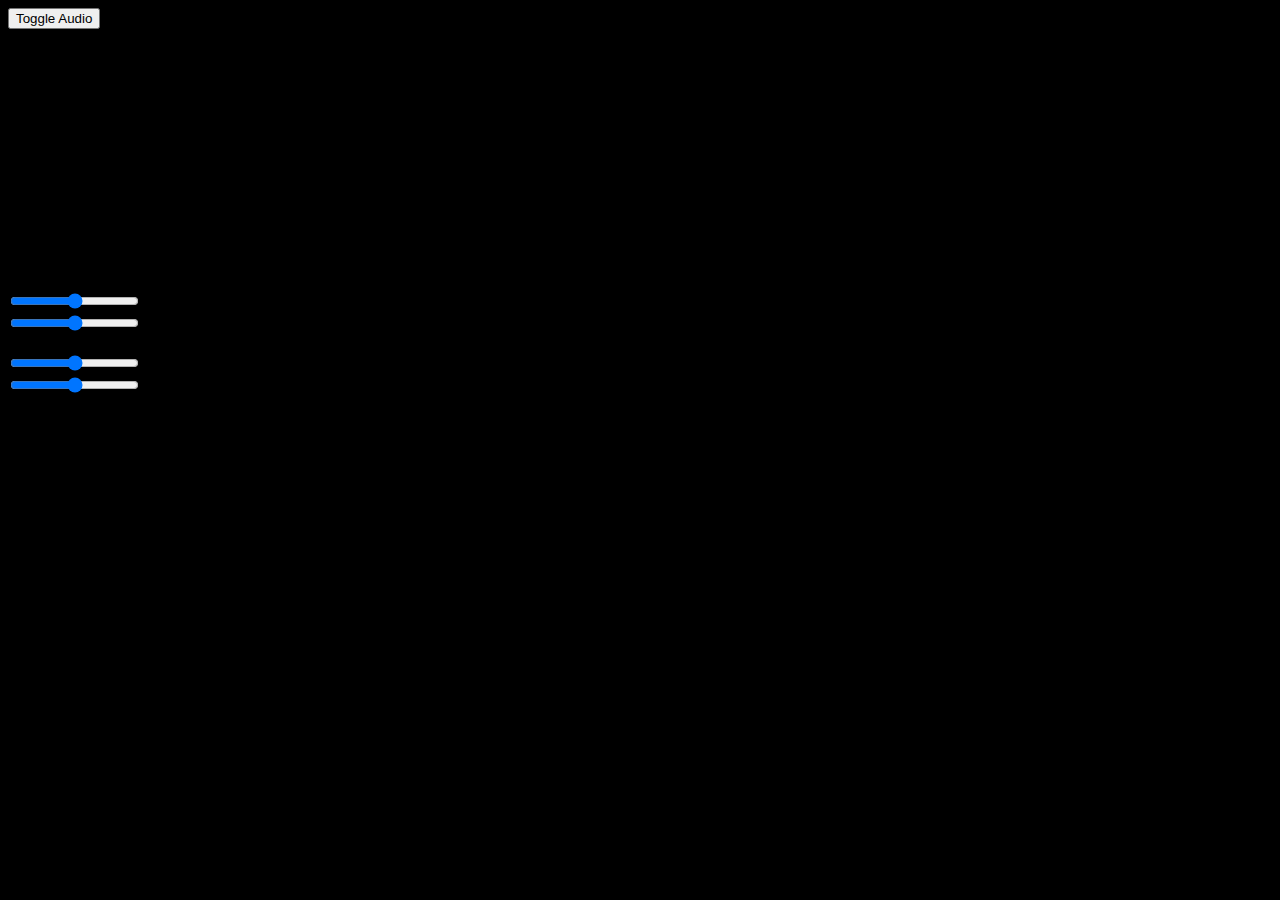
==== realtime.html @ c51b2f44 "getting some things working" ====
<!DOCTYPE html>
<html>
    <head>
        <title>realtime</title>
        <script type="text/javascript" src="js-runtime/reflect.js"></script>
        <script src="realtime.js" defer></script>
        <style>
         body {
             background-color: #000;
         }
        </style>
    </head>
    <body>
        <button id="toggleaudio">Toggle Audio</button><br>
        <canvas id="glcanvas" width="640" height="240"></canvas>

        <div style="display: show;">
            <div>DEBUG: shield freqs</div>
            <div>
                <input type="range" id="freq" name="freq" min="0.5" max="400" step="0.1" />
                <label id="lblfreq"></label>
            </div>
            <div>
                <input type="range" id="mod" name="mod" min="0.5" max="400" step="0.1" />
                <label id="lblmod"></label>
            </div>
        </div>

        <div>
            <div>User Controls</div>
            <div>
                <input type="range" id="uc0" name="uc0" min="0.5" max="400" step="0.1" />
                <label id="lbluc0"></label>
            </div>
            <div>
                <input type="range" id="uc1" name="uc1" min="0.5" max="400" step="0.1" />
                <label id="lbluc1"></label>
            </div>
        </div>

		<div>
			Greetings citizen! SWORD powers the planetary shields and your duty as a public servant is to intonate SWORD to correct harmonics in response to foreign invasion; in addition, each incident must have a report filed with correct form identifiers or you will be ... expired.
		</div>
    </body>
</html>
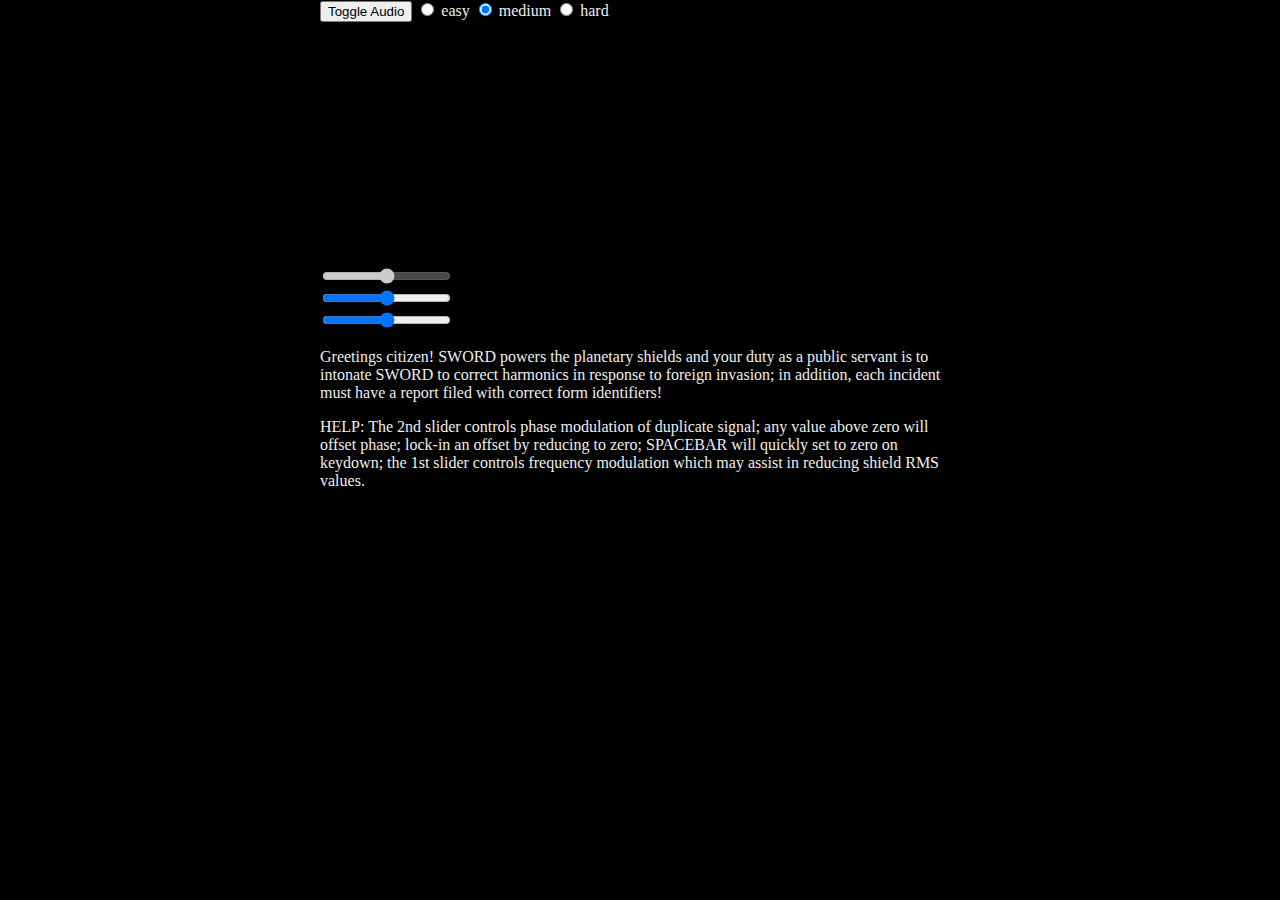
==== commit edee9832: "make playable" ====
--- a/realtime.html
+++ b/realtime.html
@@ -7,39 +7,61 @@
         <style>
          body {
              background-color: #000;
+			 margin: auto;
+			 width: 640px;
+			 color: #eee;
          }
+		 #uc {
+			 display: flex;
+		 }
+		 #stats {
+			 margin: 5px 20px;
+		 }
         </style>
     </head>
     <body>
-        <button id="toggleaudio">Toggle Audio</button><br>
+        <button id="toggleaudio">Toggle Audio</button>
+
+		<input type="radio" id="easy" name="difficulty" value="9.0" />
+		<label for="easy">easy</label>
+		<input type="radio" id="medium" name="difficulty" value="8.0" checked />
+		<label for="medium">medium</label>
+		<input type="radio" id="hard" name="difficulty" value="4.0" />
+		<label for="hard">hard</label>
+
+
+		<br>
         <canvas id="glcanvas" width="640" height="240"></canvas>
 
-        <div style="display: show;">
-            <div>DEBUG: shield freqs</div>
-            <div>
-                <input type="range" id="freq" name="freq" min="0.5" max="400" step="0.1" />
-                <label id="lblfreq"></label>
-            </div>
-            <div>
-                <input type="range" id="mod" name="mod" min="0.5" max="400" step="0.1" />
-                <label id="lblmod"></label>
-            </div>
-        </div>
+		<div id="uc">
+			<div>
+				<div>
+					<input type="range" id="freq" step="0.1" disabled />
+					<label id="lblfreq"></label>
+				</div>
+				<div>
+					<input type="range" id="modfreq" step="0.1" />
+					<label id="lblmodfreq"></label>
+				</div>
+				<div>
+					<input type="range" id="modphase" step="0.001" />
+					<label id="lblmodphase"></label>
+				</div>
+			</div>
 
-        <div>
-            <div>User Controls</div>
-            <div>
-                <input type="range" id="uc0" name="uc0" min="0.5" max="400" step="0.1" />
-                <label id="lbluc0"></label>
-            </div>
-            <div>
-                <input type="range" id="uc1" name="uc1" min="0.5" max="400" step="0.1" />
-                <label id="lbluc1"></label>
-            </div>
-        </div>
+			<div id="stats">
+				<div id="incoming"></div>
+				<div id="damage"></div>
+				<div id="survived"></div>
+			</div>
+		</div>
 
-		<div>
-			Greetings citizen! SWORD powers the planetary shields and your duty as a public servant is to intonate SWORD to correct harmonics in response to foreign invasion; in addition, each incident must have a report filed with correct form identifiers or you will be ... expired.
-		</div>
+		<p>
+			Greetings citizen! SWORD powers the planetary shields and your duty as a public servant is to intonate SWORD to correct harmonics in response to foreign invasion; in addition, each incident must have a report filed with correct form identifiers!
+		</p>
+
+		<p>
+			HELP: The 2nd slider controls phase modulation of duplicate signal; any value above zero will offset phase; lock-in an offset by reducing to zero; SPACEBAR will quickly set to zero on keydown; the 1st slider controls frequency modulation which may assist in reducing shield RMS values.
+		</p>
     </body>
 </html>
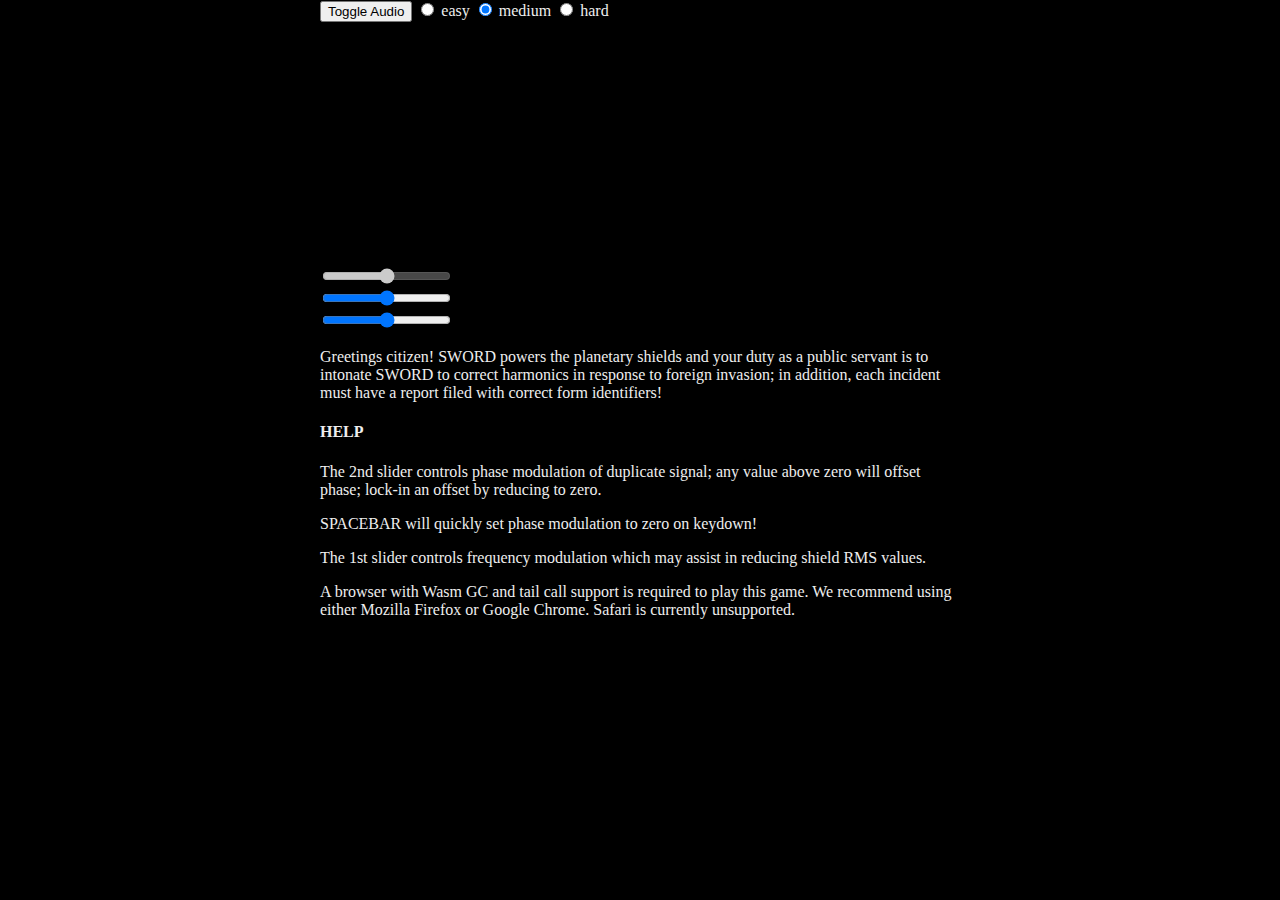
==== commit 157c55fa: "minor adjustments" ====
--- a/realtime.html
+++ b/realtime.html
@@ -4,20 +4,8 @@
         <title>realtime</title>
         <script type="text/javascript" src="js-runtime/reflect.js"></script>
         <script src="realtime.js" defer></script>
-        <style>
-         body {
-             background-color: #000;
-			 margin: auto;
-			 width: 640px;
-			 color: #eee;
-         }
-		 #uc {
-			 display: flex;
-		 }
-		 #stats {
-			 margin: 5px 20px;
-		 }
-        </style>
+		<link rel="stylesheet" href="realtime.css" />
+		<meta http-equiv="Content-Type" content="text/html; charset=UTF-8" />
     </head>
     <body>
         <button id="toggleaudio">Toggle Audio</button>
@@ -53,6 +41,7 @@
 				<div id="incoming"></div>
 				<div id="damage"></div>
 				<div id="survived"></div>
+				<div id="perfect"></div>
 			</div>
 		</div>
 
@@ -60,8 +49,16 @@
 			Greetings citizen! SWORD powers the planetary shields and your duty as a public servant is to intonate SWORD to correct harmonics in response to foreign invasion; in addition, each incident must have a report filed with correct form identifiers!
 		</p>
 
+		<h4>HELP</h4>
 		<p>
-			HELP: The 2nd slider controls phase modulation of duplicate signal; any value above zero will offset phase; lock-in an offset by reducing to zero; SPACEBAR will quickly set to zero on keydown; the 1st slider controls frequency modulation which may assist in reducing shield RMS values.
+			The 2nd slider controls phase modulation of duplicate signal; any value above zero will offset phase; lock-in an offset by reducing to zero.
+		</p>
+		<p>SPACEBAR will quickly set phase modulation to zero on keydown!</p>
+		<p>The 1st slider controls frequency modulation which may assist in reducing shield RMS values.</p>
+		<p id="wasm-error">
+			A browser with Wasm GC and tail call support is required to play
+			this game.  We recommend using either Mozilla Firefox or Google
+			Chrome.  Safari is currently unsupported.
 		</p>
     </body>
 </html>
--- a/realtime.css
+++ b/realtime.css
@@ -0,0 +1,14 @@
+body {
+    background-color: #000;
+	margin: auto;
+	width: 640px;
+	color: #eee;
+}
+
+#uc {
+	display: flex;
+}
+
+#stats {
+	margin: 5px 20px;
+}
